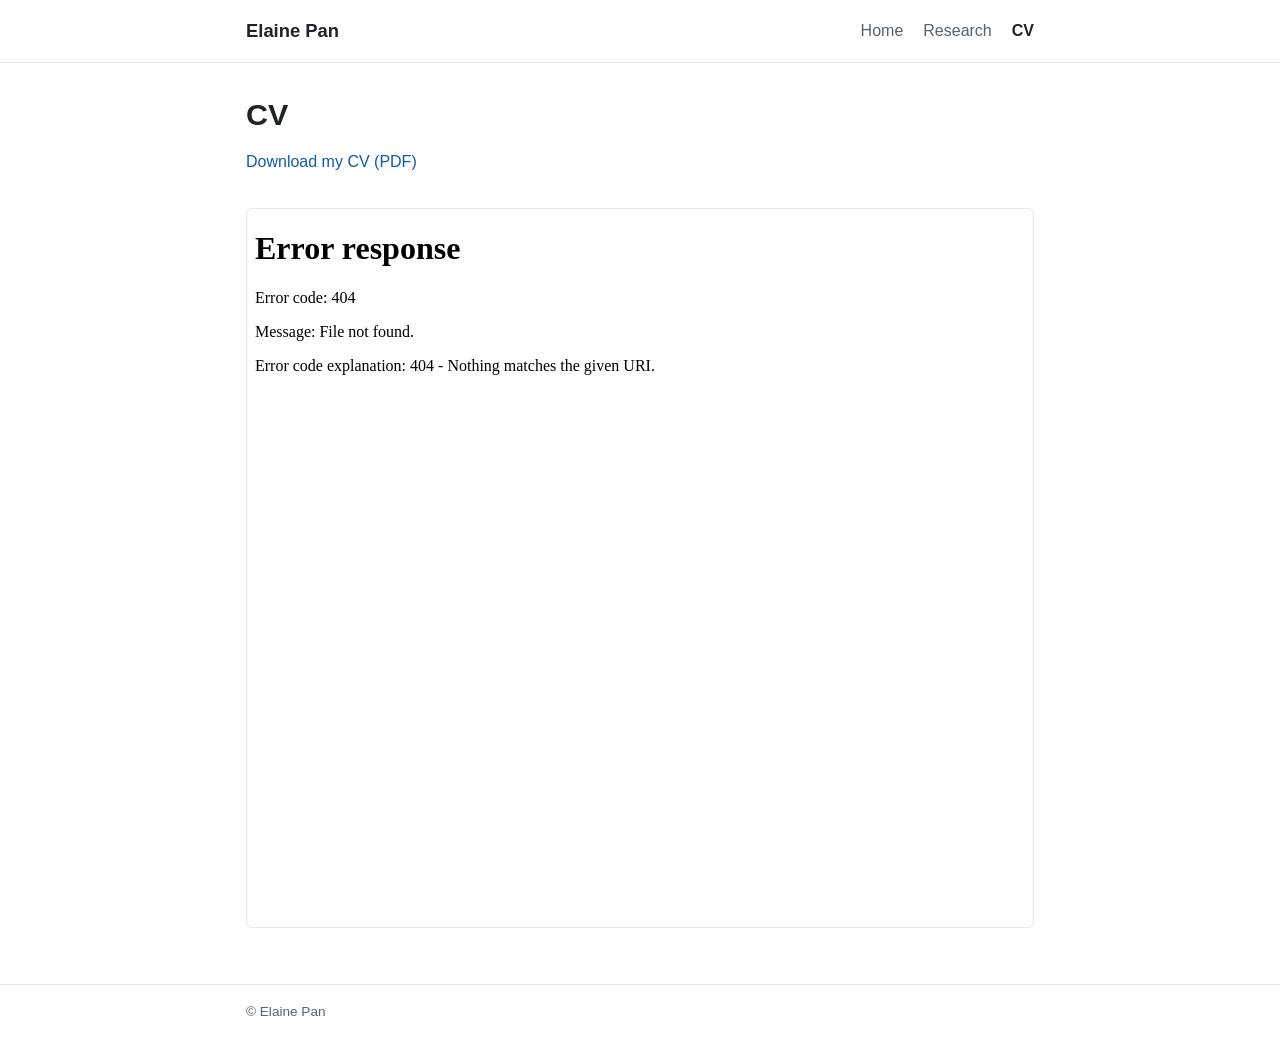
==== cv.html @ 8a08fe23 "Fill in Home, Research, and CV pages with site content Port the bio, education, experience, research" ====
<!doctype html>
<html lang="en">
<head>
  <meta charset="utf-8">
  <meta name="viewport" content="width=device-width, initial-scale=1">
  <title>CV · Elaine Pan</title>
  <meta name="description" content="Curriculum vitae of Elaine Pan.">
  <link rel="stylesheet" href="assets/css/style.css">
</head>
<body>
  <header class="site-header">
    <div class="inner">
      <a class="site-title" href="./">Elaine Pan</a>
      <nav class="site-nav">
        <a href="./">Home</a>
        <a href="research.html">Research</a>
        <a href="cv.html" aria-current="page">CV</a>
      </nav>
    </div>
  </header>

  <main>
    <h1>CV</h1>
    <p><a href="assets/files/cv.pdf">Download my CV (PDF)</a></p>
    <iframe class="cv-frame" src="assets/files/cv.pdf" title="Elaine Pan CV"></iframe>
  </main>

  <footer class="site-footer">
    <div class="inner">&copy; Elaine Pan</div>
  </footer>
</body>
</html>
---- assets/css/style.css ----
:root {
  --bg: #ffffff;
  --text: #1f2328;
  --muted: #59636e;
  --accent: #00274c; /* Michigan blue */
  --link: #0b5cad;
  --border: #e5e7eb;
  --maize: #ffcb05;
}
@media (prefers-color-scheme: dark) {
  :root {
    --bg: #0f1419;
    --text: #e6e8eb;
    --muted: #9aa4af;
    --accent: #ffcb05;
    --link: #6cb6ff;
    --border: #2a3139;
  }
}
* { box-sizing: border-box; }
html { -webkit-text-size-adjust: 100%; }
body {
  margin: 0;
  background: var(--bg);
  color: var(--text);
  font: 16px/1.65 -apple-system, BlinkMacSystemFont, "Segoe UI", Roboto, "Helvetica Neue", Arial, sans-serif;
}
a { color: var(--link); text-decoration: none; }
a:hover { text-decoration: underline; }

.site-header {
  border-bottom: 1px solid var(--border);
}
.site-header .inner,
main,
.site-footer .inner {
  max-width: 820px;
  margin: 0 auto;
  padding: 0 16px;
}
.site-header .inner {
  display: flex;
  flex-wrap: wrap;
  align-items: center;
  justify-content: space-between;
  gap: 8px 24px;
  padding-top: 16px;
  padding-bottom: 16px;
}
.site-title { font-weight: 700; font-size: 1.15rem; color: var(--text); }
.site-nav { display: flex; flex-wrap: wrap; gap: 4px 20px; }
.site-nav a { color: var(--muted); }
.site-nav a[aria-current="page"] { color: var(--text); font-weight: 600; }

main { padding-top: 32px; padding-bottom: 48px; }
h1 { font-size: 1.9rem; line-height: 1.25; margin: 0 0 8px; }
h2 {
  font-size: 1.3rem;
  margin: 40px 0 12px;
  padding-bottom: 6px;
  border-bottom: 1px solid var(--border);
}
h3 { font-size: 1.05rem; margin: 24px 0 8px; }

.profile {
  display: flex;
  gap: 28px;
  align-items: flex-start;
}
.profile img {
  width: 180px;
  height: 180px;
  object-fit: cover;
  border-radius: 50%;
  flex-shrink: 0;
}
.profile .subtitle { color: var(--muted); margin: 0 0 12px; }
.links { display: flex; flex-wrap: wrap; gap: 6px 16px; margin-top: 12px; }
@media (max-width: 600px) {
  .profile { flex-direction: column; align-items: center; text-align: center; }
  .links { justify-content: center; }
}

.entries { padding-left: 20px; margin: 0; }
.entries li { margin: 4px 0; }
.entries .when { color: var(--muted); }

.project { margin: 0 0 28px; }
.project h3 { margin: 0 0 4px; }
.project .meta { color: var(--muted); font-size: 0.95rem; margin: 0; }
.project p:last-child { margin-top: 8px; }

.pubs { padding-left: 20px; margin: 0; }
.pubs li { margin: 0 0 12px; }
.pubs .me { font-weight: 600; }
.pubs .venue { color: var(--muted); }

.cv-frame {
  width: 100%;
  height: 80vh;
  border: 1px solid var(--border);
  border-radius: 6px;
  margin-top: 16px;
}

.site-footer { border-top: 1px solid var(--border); color: var(--muted); font-size: 0.85rem; }
.site-footer .inner { padding-top: 16px; padding-bottom: 24px; }
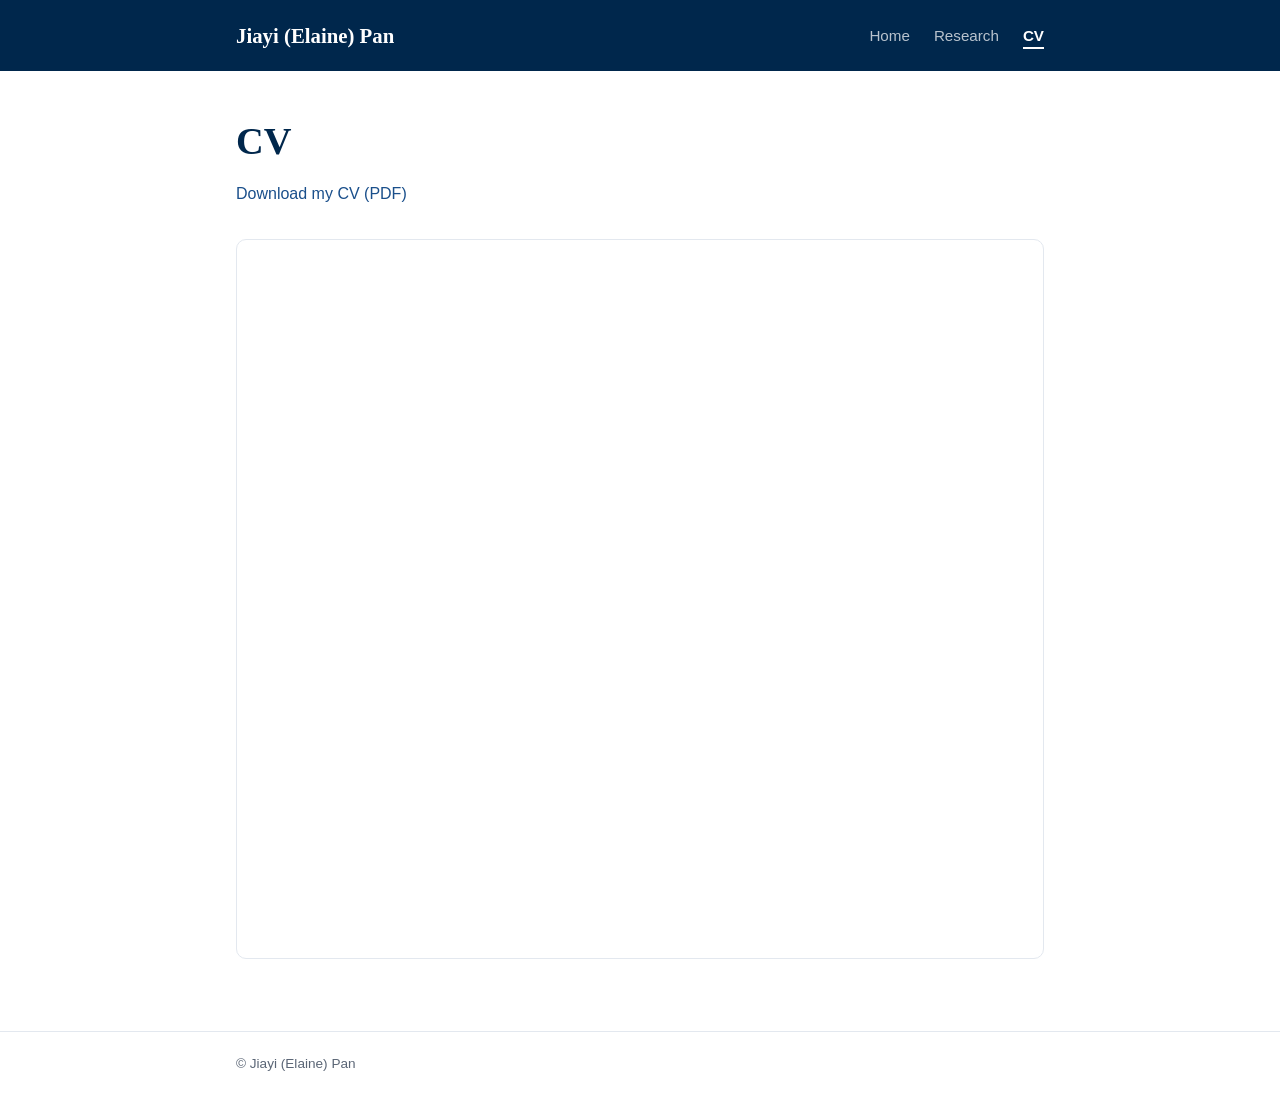
==== commit a6ec43b1: "Restyle site in Michigan blue with timeline and project cards - Michigan blue header, accents and he" ====
--- a/cv.html
+++ b/cv.html
@@ -3,14 +3,15 @@
 <head>
   <meta charset="utf-8">
   <meta name="viewport" content="width=device-width, initial-scale=1">
-  <title>CV · Elaine Pan</title>
-  <meta name="description" content="Curriculum vitae of Elaine Pan.">
+  <title>CV · Jiayi (Elaine) Pan</title>
+  <meta name="description" content="Curriculum vitae of Jiayi (Elaine) Pan.">
+  <link rel="preload" href="assets/fonts/newsreader-latin-600-normal.woff2" as="font" type="font/woff2" crossorigin>
   <link rel="stylesheet" href="assets/css/style.css">
 </head>
 <body>
   <header class="site-header">
     <div class="inner">
-      <a class="site-title" href="./">Elaine Pan</a>
+      <a class="site-title" href="./">Jiayi (Elaine) Pan</a>
       <nav class="site-nav">
         <a href="./">Home</a>
         <a href="research.html">Research</a>
@@ -22,11 +23,11 @@
   <main>
     <h1>CV</h1>
     <p><a href="assets/files/cv.pdf">Download my CV (PDF)</a></p>
-    <iframe class="cv-frame" src="assets/files/cv.pdf" title="Elaine Pan CV"></iframe>
+    <iframe class="cv-frame" src="assets/files/cv.pdf" title="Jiayi (Elaine) Pan CV"></iframe>
   </main>
 
   <footer class="site-footer">
-    <div class="inner">&copy; Elaine Pan</div>
+    <div class="inner">&copy; Jiayi (Elaine) Pan</div>
   </footer>
 </body>
 </html>
--- a/assets/css/style.css
+++ b/assets/css/style.css
@@ -1,40 +1,74 @@
+@font-face {
+  font-family: "Newsreader";
+  src: url("../fonts/newsreader-latin-500-normal.woff2") format("woff2");
+  font-weight: 500;
+  font-display: swap;
+}
+@font-face {
+  font-family: "Newsreader";
+  src: url("../fonts/newsreader-latin-600-normal.woff2") format("woff2");
+  font-weight: 600;
+  font-display: swap;
+}
+@font-face {
+  font-family: "Inter";
+  src: url("../fonts/inter-latin-400-normal.woff2") format("woff2");
+  font-weight: 400;
+  font-display: swap;
+}
+@font-face {
+  font-family: "Inter";
+  src: url("../fonts/inter-latin-600-normal.woff2") format("woff2");
+  font-weight: 600;
+  font-display: swap;
+}
+
 :root {
+  --blue: #00274c;        /* Michigan blue */
   --bg: #ffffff;
-  --text: #1f2328;
-  --muted: #59636e;
-  --accent: #00274c; /* Michigan blue */
-  --link: #0b5cad;
-  --border: #e5e7eb;
-  --maize: #ffcb05;
+  --surface: #f5f7fa;
+  --text: #1c2430;
+  --muted: #5b6676;
+  --heading: var(--blue);
+  --accent: var(--blue);
+  --link: #1a4f8b;
+  --border: #e3e8ef;
+  --header-bg: var(--blue);
+  --header-text: #ffffff;
+  --serif: "Newsreader", Georgia, "Times New Roman", serif;
+  --sans: "Inter", -apple-system, BlinkMacSystemFont, "Segoe UI", Roboto, "Helvetica Neue", Arial, sans-serif;
 }
 @media (prefers-color-scheme: dark) {
   :root {
-    --bg: #0f1419;
-    --text: #e6e8eb;
-    --muted: #9aa4af;
-    --accent: #ffcb05;
-    --link: #6cb6ff;
-    --border: #2a3139;
+    --bg: #0d1520;
+    --surface: #152132;
+    --text: #e4e9f0;
+    --muted: #9aa8ba;
+    --heading: #cfe0f5;
+    --accent: #7fa6d6;
+    --link: #8db8ec;
+    --border: #243246;
+    --header-bg: #00274c;
   }
 }
+
 * { box-sizing: border-box; }
 html { -webkit-text-size-adjust: 100%; }
 body {
   margin: 0;
   background: var(--bg);
   color: var(--text);
-  font: 16px/1.65 -apple-system, BlinkMacSystemFont, "Segoe UI", Roboto, "Helvetica Neue", Arial, sans-serif;
+  font: 16px/1.7 var(--sans);
 }
 a { color: var(--link); text-decoration: none; }
 a:hover { text-decoration: underline; }
 
-.site-header {
-  border-bottom: 1px solid var(--border);
-}
+/* Header */
+.site-header { background: var(--header-bg); }
 .site-header .inner,
 main,
 .site-footer .inner {
-  max-width: 820px;
+  max-width: 840px;
   margin: 0 auto;
   padding: 0 16px;
 }
@@ -44,64 +78,194 @@
   align-items: center;
   justify-content: space-between;
   gap: 8px 24px;
-  padding-top: 16px;
-  padding-bottom: 16px;
-}
-.site-title { font-weight: 700; font-size: 1.15rem; color: var(--text); }
-.site-nav { display: flex; flex-wrap: wrap; gap: 4px 20px; }
-.site-nav a { color: var(--muted); }
-.site-nav a[aria-current="page"] { color: var(--text); font-weight: 600; }
-
-main { padding-top: 32px; padding-bottom: 48px; }
-h1 { font-size: 1.9rem; line-height: 1.25; margin: 0 0 8px; }
+  padding-top: 18px;
+  padding-bottom: 18px;
+}
+.site-title {
+  font-family: var(--serif);
+  font-weight: 600;
+  font-size: 1.3rem;
+  color: var(--header-text);
+}
+.site-title:hover { text-decoration: none; }
+.site-nav { display: flex; flex-wrap: wrap; gap: 4px 24px; }
+.site-nav a { color: rgba(255, 255, 255, 0.72); font-size: 0.95rem; }
+.site-nav a:hover { color: #fff; text-decoration: none; }
+.site-nav a[aria-current="page"] {
+  color: #fff;
+  font-weight: 600;
+  box-shadow: inset 0 -2px 0 #fff;
+}
+
+/* Type */
+main { padding-top: 48px; padding-bottom: 64px; }
+h1, h2, h3 { font-family: var(--serif); color: var(--heading); font-weight: 600; }
+h1 { font-size: 2.4rem; line-height: 1.15; margin: 0 0 10px; }
 h2 {
-  font-size: 1.3rem;
-  margin: 40px 0 12px;
-  padding-bottom: 6px;
-  border-bottom: 1px solid var(--border);
-}
-h3 { font-size: 1.05rem; margin: 24px 0 8px; }
-
+  font-size: 1.6rem;
+  margin: 56px 0 20px;
+}
+h2::after {
+  content: "";
+  display: block;
+  width: 44px;
+  height: 3px;
+  margin-top: 8px;
+  background: var(--accent);
+  border-radius: 2px;
+}
+h3 { font-size: 1.2rem; line-height: 1.35; margin: 0; }
+
+/* Profile */
 .profile {
   display: flex;
-  gap: 28px;
-  align-items: flex-start;
+  gap: 36px;
+  align-items: center;
+  margin-bottom: 28px;
 }
 .profile img {
-  width: 180px;
-  height: 180px;
+  width: 220px;
+  height: 220px;
   object-fit: cover;
   border-radius: 50%;
   flex-shrink: 0;
-}
-.profile .subtitle { color: var(--muted); margin: 0 0 12px; }
-.links { display: flex; flex-wrap: wrap; gap: 6px 16px; margin-top: 12px; }
-@media (max-width: 600px) {
-  .profile { flex-direction: column; align-items: center; text-align: center; }
+  border: 4px solid var(--bg);
+  box-shadow: 0 0 0 2px var(--accent), 0 10px 30px rgba(0, 39, 76, 0.18);
+}
+.profile .subtitle { color: var(--muted); margin: 0 0 16px; line-height: 1.55; }
+.links { display: flex; flex-wrap: wrap; gap: 8px; }
+.links a {
+  display: inline-flex;
+  align-items: center;
+  gap: 6px;
+  padding: 6px 14px;
+  border: 1px solid var(--border);
+  border-radius: 999px;
+  color: var(--accent);
+  font-size: 0.9rem;
+  font-weight: 600;
+  transition: background 0.15s, color 0.15s, border-color 0.15s;
+}
+.links a:hover {
+  background: var(--accent);
+  border-color: var(--accent);
+  color: var(--bg);
+  text-decoration: none;
+}
+.links svg { width: 16px; height: 16px; fill: currentColor; }
+@media (max-width: 640px) {
+  .profile { flex-direction: column; text-align: center; gap: 24px; }
   .links { justify-content: center; }
-}
-
+  h1 { font-size: 2rem; }
+}
+
+/* Timeline (education, experience) */
+.timeline { list-style: none; margin: 0; padding: 0; position: relative; }
+.timeline > li {
+  position: relative;
+  display: flex;
+  gap: 20px;
+  padding-bottom: 28px;
+}
+.timeline > li:last-child { padding-bottom: 0; }
+.timeline > li:not(:last-child)::before {
+  content: "";
+  position: absolute;
+  left: 27px;
+  top: 60px;
+  bottom: 4px;
+  width: 2px;
+  background: var(--border);
+}
+.tl-logo {
+  position: relative;
+  flex-shrink: 0;
+  width: 56px;
+  height: 56px;
+  border-radius: 12px;
+  background: var(--blue);
+  color: #fff;
+  display: grid;
+  place-items: center;
+  font-family: var(--serif);
+  font-weight: 600;
+  font-size: 1rem;
+  letter-spacing: 0.02em;
+  overflow: hidden;
+}
+.tl-logo img {
+  position: absolute;
+  inset: 0;
+  width: 100%;
+  height: 100%;
+  object-fit: contain;
+  background: #fff;
+  padding: 6px;
+}
+.tl-body { flex: 1; min-width: 0; }
+.tl-head {
+  display: flex;
+  flex-wrap: wrap;
+  justify-content: space-between;
+  align-items: baseline;
+  gap: 0 16px;
+}
+.tl-date { color: var(--muted); font-size: 0.9rem; white-space: nowrap; }
+.tl-sub { color: var(--muted); margin: 2px 0 0; font-size: 0.95rem; }
+.tl-degrees { list-style: none; margin: 6px 0 0; padding: 0; }
+.tl-degrees li {
+  display: flex;
+  flex-wrap: wrap;
+  justify-content: space-between;
+  gap: 0 16px;
+  padding: 2px 0;
+}
+
+/* Research */
 .entries { padding-left: 20px; margin: 0; }
-.entries li { margin: 4px 0; }
-.entries .when { color: var(--muted); }
-
-.project { margin: 0 0 28px; }
-.project h3 { margin: 0 0 4px; }
-.project .meta { color: var(--muted); font-size: 0.95rem; margin: 0; }
-.project p:last-child { margin-top: 8px; }
-
-.pubs { padding-left: 20px; margin: 0; }
-.pubs li { margin: 0 0 12px; }
-.pubs .me { font-weight: 600; }
-.pubs .venue { color: var(--muted); }
-
+.entries li { margin: 6px 0; }
+
+.project {
+  background: var(--surface);
+  border: 1px solid var(--border);
+  border-left: 4px solid var(--accent);
+  border-radius: 10px;
+  padding: 22px 24px;
+  margin: 0 0 20px;
+}
+.project .meta {
+  display: flex;
+  flex-wrap: wrap;
+  justify-content: space-between;
+  gap: 0 16px;
+  color: var(--muted);
+  font-size: 0.92rem;
+  margin: 6px 0 0;
+}
+.project .date { white-space: nowrap; }
+.project .advisors { color: var(--muted); font-size: 0.92rem; margin: 2px 0 0; }
+.project .desc { margin: 12px 0 0; }
+
+h2 + h3.pub-group, .pub-group { font-size: 1.1rem; margin: 28px 0 10px; }
+h2 + .pub-group { margin-top: 0; }
+.pubs { list-style: none; padding: 0; margin: 0; }
+.pubs li {
+  padding: 12px 0 12px 16px;
+  border-left: 2px solid var(--border);
+  margin-bottom: 8px;
+}
+.pubs .me { font-weight: 600; color: var(--heading); }
+.pubs .venue { display: block; color: var(--muted); font-size: 0.92rem; margin-top: 2px; }
+
+/* CV */
 .cv-frame {
   width: 100%;
   height: 80vh;
   border: 1px solid var(--border);
-  border-radius: 6px;
+  border-radius: 10px;
   margin-top: 16px;
 }
 
+/* Footer */
 .site-footer { border-top: 1px solid var(--border); color: var(--muted); font-size: 0.85rem; }
-.site-footer .inner { padding-top: 16px; padding-bottom: 24px; }
+.site-footer .inner { padding-top: 20px; padding-bottom: 28px; }
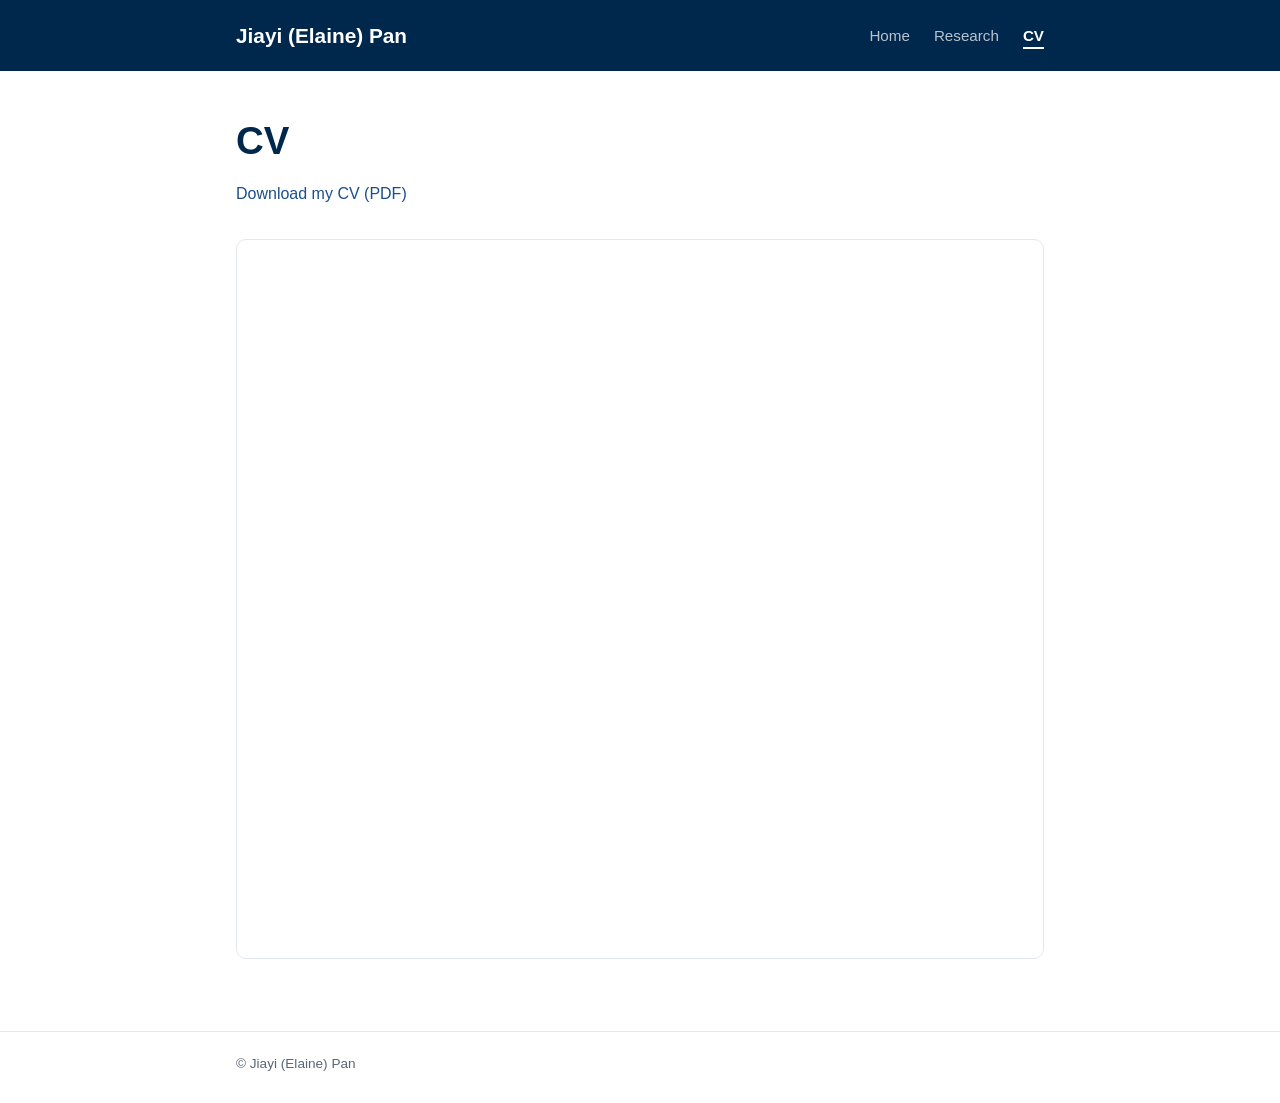
==== commit 6039eae4: "Simplify styling: plain text links, system font, no project boxes - Email/LinkedIn/CV back to plain " ====
--- a/cv.html
+++ b/cv.html
@@ -5,8 +5,7 @@
   <meta name="viewport" content="width=device-width, initial-scale=1">
   <title>CV · Jiayi (Elaine) Pan</title>
   <meta name="description" content="Curriculum vitae of Jiayi (Elaine) Pan.">
-  <link rel="preload" href="assets/fonts/newsreader-latin-600-normal.woff2" as="font" type="font/woff2" crossorigin>
-  <link rel="stylesheet" href="assets/css/style.css">
+  <link rel="stylesheet" href="assets/css/style.css?v=3">
 </head>
 <body>
   <header class="site-header">
--- a/assets/css/style.css
+++ b/assets/css/style.css
@@ -1,32 +1,6 @@
-@font-face {
-  font-family: "Newsreader";
-  src: url("../fonts/newsreader-latin-500-normal.woff2") format("woff2");
-  font-weight: 500;
-  font-display: swap;
-}
-@font-face {
-  font-family: "Newsreader";
-  src: url("../fonts/newsreader-latin-600-normal.woff2") format("woff2");
-  font-weight: 600;
-  font-display: swap;
-}
-@font-face {
-  font-family: "Inter";
-  src: url("../fonts/inter-latin-400-normal.woff2") format("woff2");
-  font-weight: 400;
-  font-display: swap;
-}
-@font-face {
-  font-family: "Inter";
-  src: url("../fonts/inter-latin-600-normal.woff2") format("woff2");
-  font-weight: 600;
-  font-display: swap;
-}
-
 :root {
   --blue: #00274c;        /* Michigan blue */
   --bg: #ffffff;
-  --surface: #f5f7fa;
   --text: #1c2430;
   --muted: #5b6676;
   --heading: var(--blue);
@@ -35,13 +9,11 @@
   --border: #e3e8ef;
   --header-bg: var(--blue);
   --header-text: #ffffff;
-  --serif: "Newsreader", Georgia, "Times New Roman", serif;
-  --sans: "Inter", -apple-system, BlinkMacSystemFont, "Segoe UI", Roboto, "Helvetica Neue", Arial, sans-serif;
+  --sans: -apple-system, BlinkMacSystemFont, "Segoe UI", Roboto, "Helvetica Neue", Arial, sans-serif;
 }
 @media (prefers-color-scheme: dark) {
   :root {
     --bg: #0d1520;
-    --surface: #152132;
     --text: #e4e9f0;
     --muted: #9aa8ba;
     --heading: #cfe0f5;
@@ -82,8 +54,7 @@
   padding-bottom: 18px;
 }
 .site-title {
-  font-family: var(--serif);
-  font-weight: 600;
+    font-weight: 600;
   font-size: 1.3rem;
   color: var(--header-text);
 }
@@ -99,7 +70,7 @@
 
 /* Type */
 main { padding-top: 48px; padding-bottom: 64px; }
-h1, h2, h3 { font-family: var(--serif); color: var(--heading); font-weight: 600; }
+h1, h2, h3 { color: var(--heading); font-weight: 600; }
 h1 { font-size: 2.4rem; line-height: 1.15; margin: 0 0 10px; }
 h2 {
   font-size: 1.6rem;
@@ -133,26 +104,8 @@
   box-shadow: 0 0 0 2px var(--accent), 0 10px 30px rgba(0, 39, 76, 0.18);
 }
 .profile .subtitle { color: var(--muted); margin: 0 0 16px; line-height: 1.55; }
-.links { display: flex; flex-wrap: wrap; gap: 8px; }
-.links a {
-  display: inline-flex;
-  align-items: center;
-  gap: 6px;
-  padding: 6px 14px;
-  border: 1px solid var(--border);
-  border-radius: 999px;
-  color: var(--accent);
-  font-size: 0.9rem;
-  font-weight: 600;
-  transition: background 0.15s, color 0.15s, border-color 0.15s;
-}
-.links a:hover {
-  background: var(--accent);
-  border-color: var(--accent);
-  color: var(--bg);
-  text-decoration: none;
-}
-.links svg { width: 16px; height: 16px; fill: currentColor; }
+.links { display: flex; flex-wrap: wrap; gap: 6px 18px; }
+.links a { font-weight: 600; }
 @media (max-width: 640px) {
   .profile { flex-direction: column; text-align: center; gap: 24px; }
   .links { justify-content: center; }
@@ -168,15 +121,6 @@
   padding-bottom: 28px;
 }
 .timeline > li:last-child { padding-bottom: 0; }
-.timeline > li:not(:last-child)::before {
-  content: "";
-  position: absolute;
-  left: 27px;
-  top: 60px;
-  bottom: 4px;
-  width: 2px;
-  background: var(--border);
-}
 .tl-logo {
   position: relative;
   flex-shrink: 0;
@@ -187,8 +131,7 @@
   color: #fff;
   display: grid;
   place-items: center;
-  font-family: var(--serif);
-  font-weight: 600;
+    font-weight: 600;
   font-size: 1rem;
   letter-spacing: 0.02em;
   overflow: hidden;
@@ -200,7 +143,9 @@
   height: 100%;
   object-fit: contain;
   background: #fff;
-  padding: 6px;
+  padding: 5px;
+  border: 1px solid var(--border);
+  border-radius: 12px;
 }
 .tl-body { flex: 1; min-width: 0; }
 .tl-head {
@@ -225,14 +170,7 @@
 .entries { padding-left: 20px; margin: 0; }
 .entries li { margin: 6px 0; }
 
-.project {
-  background: var(--surface);
-  border: 1px solid var(--border);
-  border-left: 4px solid var(--accent);
-  border-radius: 10px;
-  padding: 22px 24px;
-  margin: 0 0 20px;
-}
+.project { margin: 0 0 36px; }
 .project .meta {
   display: flex;
   flex-wrap: wrap;
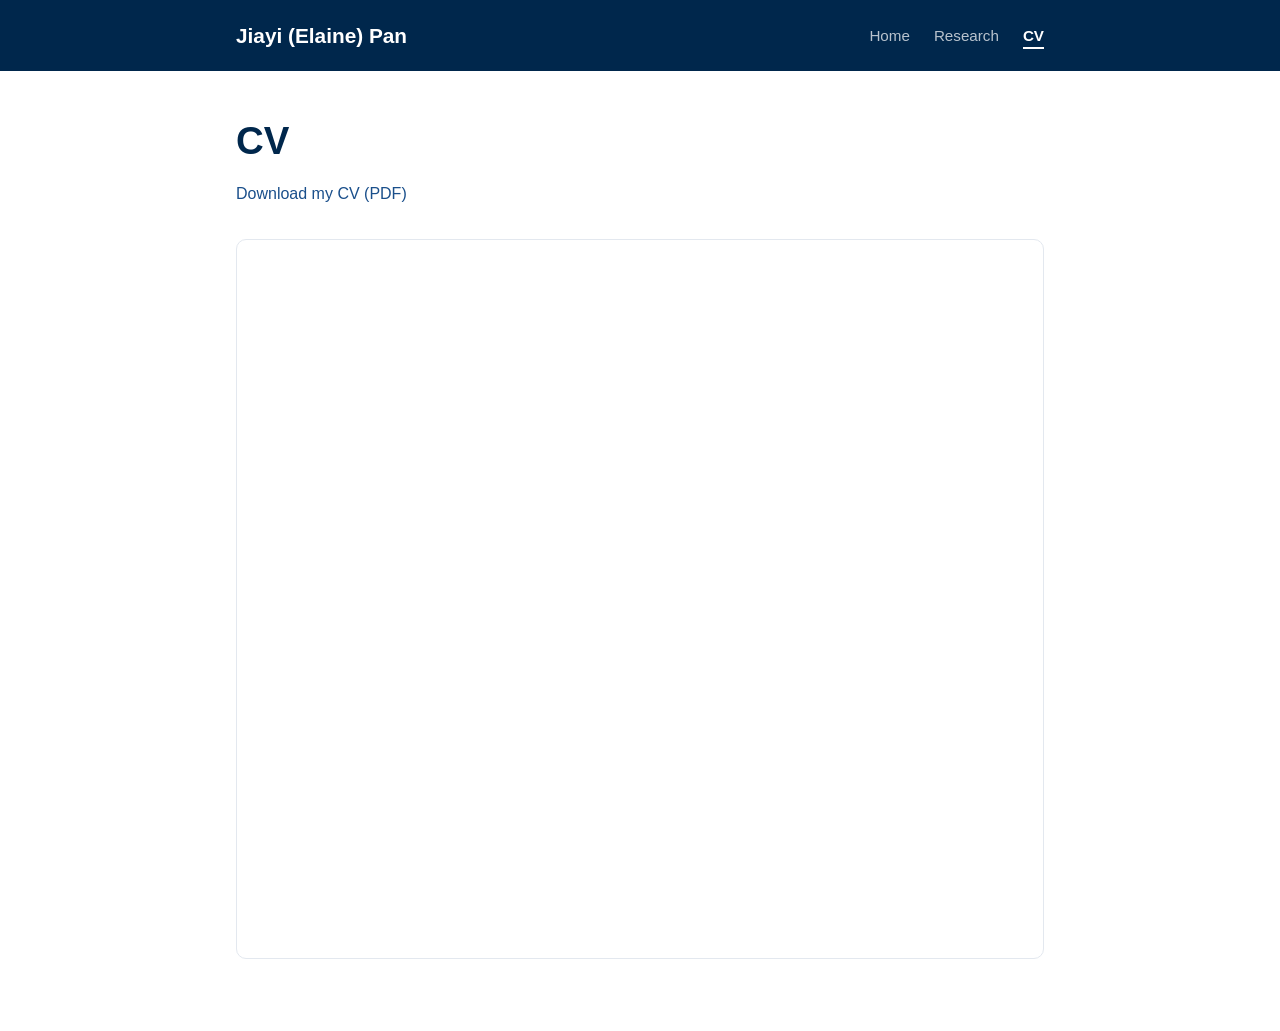
==== commit 1834a57a: "Remove publication side lines and copyright footer Co-Authored-By: Claude Opus 5.5 <noreply@anthropi" ====
--- a/cv.html
+++ b/cv.html
@@ -5,7 +5,7 @@
   <meta name="viewport" content="width=device-width, initial-scale=1">
   <title>CV · Jiayi (Elaine) Pan</title>
   <meta name="description" content="Curriculum vitae of Jiayi (Elaine) Pan.">
-  <link rel="stylesheet" href="assets/css/style.css?v=3">
+  <link rel="stylesheet" href="assets/css/style.css?v=4">
 </head>
 <body>
   <header class="site-header">
@@ -24,9 +24,5 @@
     <p><a href="assets/files/cv.pdf">Download my CV (PDF)</a></p>
     <iframe class="cv-frame" src="assets/files/cv.pdf" title="Jiayi (Elaine) Pan CV"></iframe>
   </main>
-
-  <footer class="site-footer">
-    <div class="inner">&copy; Jiayi (Elaine) Pan</div>
-  </footer>
 </body>
 </html>
--- a/assets/css/style.css
+++ b/assets/css/style.css
@@ -38,8 +38,7 @@
 /* Header */
 .site-header { background: var(--header-bg); }
 .site-header .inner,
-main,
-.site-footer .inner {
+main {
   max-width: 840px;
   margin: 0 auto;
   padding: 0 16px;
@@ -187,11 +186,7 @@
 h2 + h3.pub-group, .pub-group { font-size: 1.1rem; margin: 28px 0 10px; }
 h2 + .pub-group { margin-top: 0; }
 .pubs { list-style: none; padding: 0; margin: 0; }
-.pubs li {
-  padding: 12px 0 12px 16px;
-  border-left: 2px solid var(--border);
-  margin-bottom: 8px;
-}
+.pubs li { margin-bottom: 18px; }
 .pubs .me { font-weight: 600; color: var(--heading); }
 .pubs .venue { display: block; color: var(--muted); font-size: 0.92rem; margin-top: 2px; }
 
@@ -204,6 +199,3 @@
   margin-top: 16px;
 }
 
-/* Footer */
-.site-footer { border-top: 1px solid var(--border); color: var(--muted); font-size: 0.85rem; }
-.site-footer .inner { padding-top: 20px; padding-bottom: 28px; }
